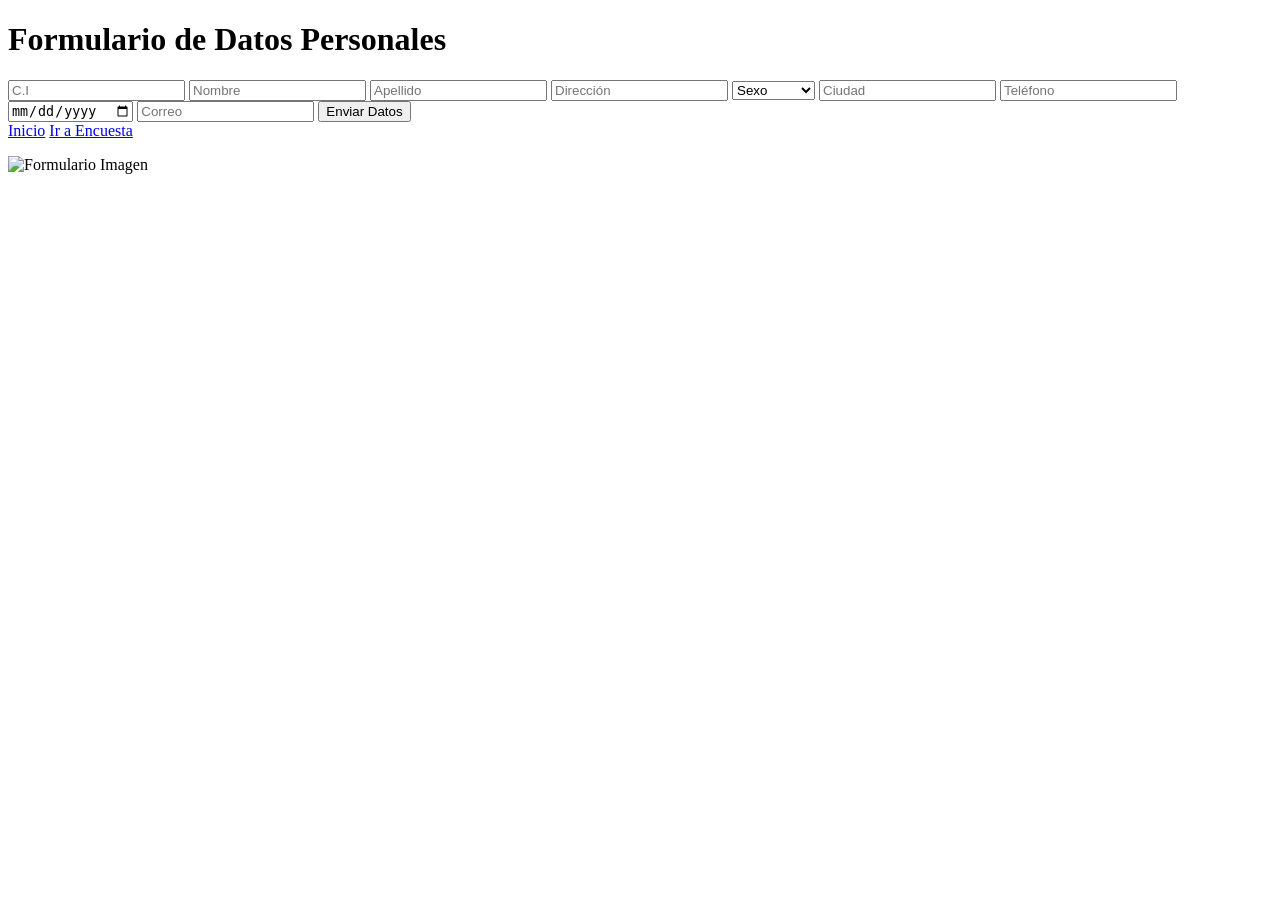
==== datos.html @ 85bcf8e6 "Create datos.html" ====
<!DOCTYPE html>
<html lang="es">
<head>
  <meta charset="UTF-8">
  <meta name="viewport" content="width=device-width, initial-scale=1.0">
  <title>Datos Personales</title>
  <link rel="stylesheet" href="styles.css">
</head>
<body>
  <div class="container">
    <h1>Formulario de Datos Personales</h1>
    <form id="datosForm">
      <input type="text" placeholder="C.I" required>
      <input type="text" placeholder="Nombre" required>
      <input type="text" placeholder="Apellido" required>
      <input type="text" placeholder="Dirección" required>
      <select required>
        <option value="">Sexo</option>
        <option value="Masculino">Masculino</option>
        <option value="Femenino">Femenino</option>
        <option value="Otro">Otro</option>
      </select>
      <input type="text" placeholder="Ciudad" required>
      <input type="tel" placeholder="Teléfono" required>
      <input type="date" placeholder="Fecha de Nacimiento" required>
      <input type="email" placeholder="Correo" required>
      <button type="submit">Enviar Datos</button>
    </form>

    <div class="buttons">
      <a href="index.html" class="btn">Inicio</a>
      <a href="encuesta.html" class="btn">Ir a Encuesta</a>
    </div>

    <p id="status-message"></p>
    <img src="https://images.pexels.com/photos/3183171/pexels-photo-3183171.jpeg?auto=compress&cs=tinysrgb&w=600" alt="Formulario Imagen" class="form-img">
  </div>
</body>
</html>
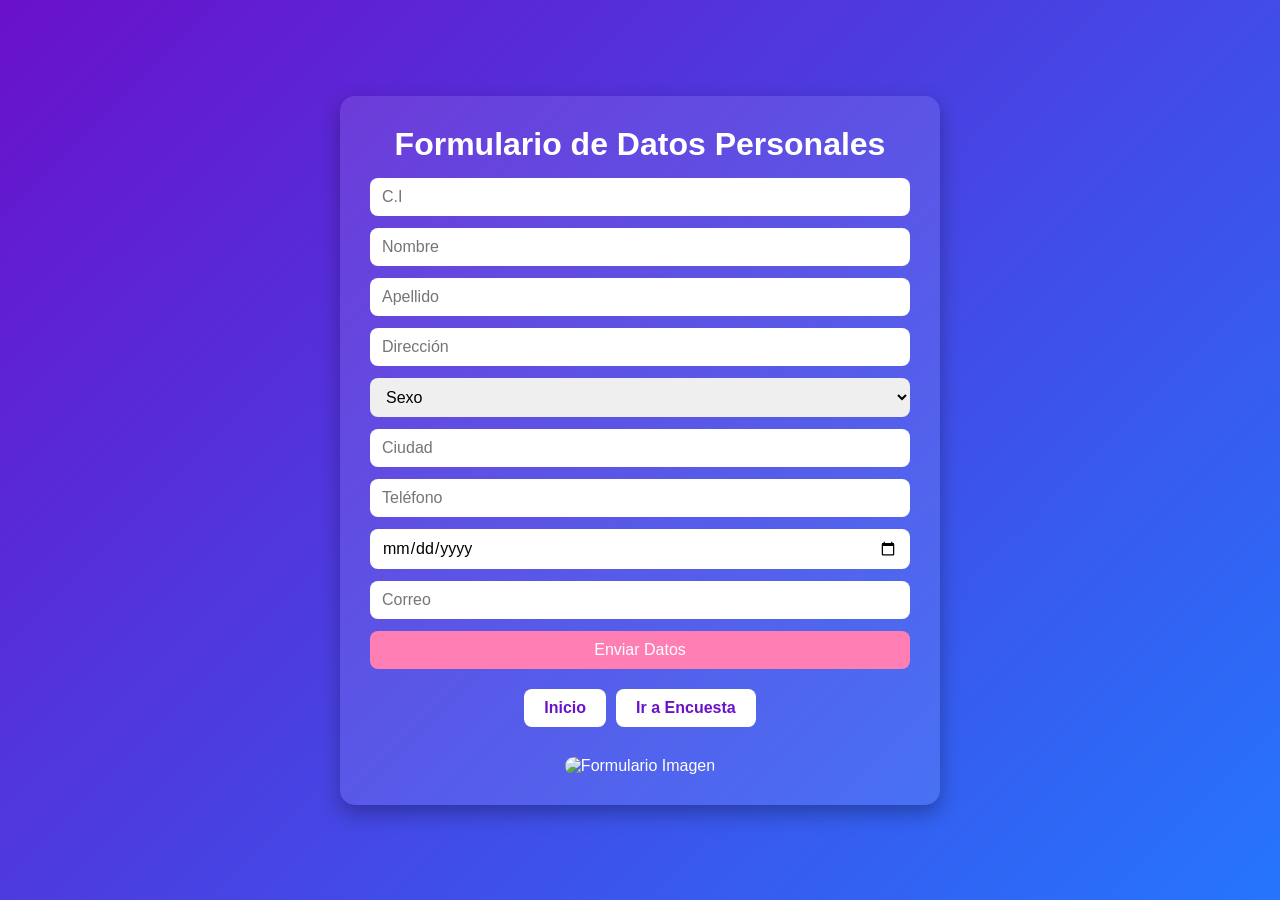
==== commit d814beda: "Update datos.html" ====
--- a/datos.html
+++ b/datos.html
@@ -5,25 +5,26 @@
   <meta name="viewport" content="width=device-width, initial-scale=1.0">
   <title>Datos Personales</title>
   <link rel="stylesheet" href="styles.css">
+  <script src="https://cdn.jsdelivr.net/npm/emailjs-com@3/dist/email.min.js"></script>
 </head>
 <body>
   <div class="container">
     <h1>Formulario de Datos Personales</h1>
     <form id="datosForm">
-      <input type="text" placeholder="C.I" required>
-      <input type="text" placeholder="Nombre" required>
-      <input type="text" placeholder="Apellido" required>
-      <input type="text" placeholder="Dirección" required>
-      <select required>
+      <input type="text" id="ci" placeholder="C.I" required>
+      <input type="text" id="firstName" placeholder="Nombre" required>
+      <input type="text" id="lastName" placeholder="Apellido" required>
+      <input type="text" id="address" placeholder="Dirección" required>
+      <select id="sex" required>
         <option value="">Sexo</option>
         <option value="Masculino">Masculino</option>
         <option value="Femenino">Femenino</option>
         <option value="Otro">Otro</option>
       </select>
-      <input type="text" placeholder="Ciudad" required>
-      <input type="tel" placeholder="Teléfono" required>
-      <input type="date" placeholder="Fecha de Nacimiento" required>
-      <input type="email" placeholder="Correo" required>
+      <input type="text" id="city" placeholder="Ciudad" required>
+      <input type="tel" id="phone" placeholder="Teléfono" required>
+      <input type="date" id="birthDate" placeholder="Fecha de Nacimiento" required>
+      <input type="email" id="email" placeholder="Correo" required>
       <button type="submit">Enviar Datos</button>
     </form>
 
@@ -35,5 +36,7 @@
     <p id="status-message"></p>
     <img src="https://images.pexels.com/photos/3183171/pexels-photo-3183171.jpeg?auto=compress&cs=tinysrgb&w=600" alt="Formulario Imagen" class="form-img">
   </div>
+
+  <script src="app.js"></script>
 </body>
 </html>
--- a/styles.css
+++ b/styles.css
@@ -0,0 +1,117 @@
+/* RESET */
+* {
+  box-sizing: border-box;
+  margin: 0;
+  padding: 0;
+  font-family: 'Arial', sans-serif;
+}
+
+/* BODY */
+body {
+  background: linear-gradient(135deg, #6a11cb, #2575fc);
+  min-height: 100vh;
+  display: flex;
+  justify-content: center;
+  align-items: center;
+  color: #fff;
+}
+
+/* CONTAINER */
+.container {
+  background: rgba(255, 255, 255, 0.1);
+  padding: 30px;
+  border-radius: 15px;
+  width: 90%;
+  max-width: 600px;
+  text-align: center;
+  box-shadow: 0 8px 20px rgba(0,0,0,0.3);
+  animation: fadeIn 1s ease-in-out;
+}
+
+/* TITULO */
+h1 {
+  margin-bottom: 15px;
+  font-size: 2em;
+}
+
+/* FORMULARIOS */
+form {
+  display: flex;
+  flex-direction: column;
+  gap: 12px;
+  margin-bottom: 20px;
+}
+
+input, select, textarea, button {
+  padding: 10px 12px;
+  border-radius: 8px;
+  border: none;
+  font-size: 1em;
+  outline: none;
+}
+
+textarea {
+  min-height: 80px;
+  resize: none;
+}
+
+button {
+  background: #ff7eb3;
+  color: #fff;
+  cursor: pointer;
+  transition: 0.3s;
+}
+
+button:hover {
+  background: #ff4e9b;
+}
+
+/* BOTONES DE NAVEGACION */
+.buttons {
+  display: flex;
+  gap: 10px;
+  justify-content: center;
+  margin-bottom: 15px;
+}
+
+.btn {
+  padding: 10px 20px;
+  background: #fff;
+  color: #6a11cb;
+  border-radius: 8px;
+  text-decoration: none;
+  font-weight: bold;
+  transition: 0.3s;
+}
+
+.btn:hover {
+  background: #ff7eb3;
+  color: #fff;
+}
+
+/* IMAGENES */
+.main-img, .form-img {
+  width: 100%;
+  max-height: 200px;
+  margin-top: 15px;
+  border-radius: 12px;
+  object-fit: cover;
+  transition: transform 0.3s ease;
+}
+
+.main-img:hover, .form-img:hover {
+  transform: scale(1.05);
+}
+
+/* ANIMACION */
+@keyframes fadeIn {
+  0% {opacity: 0; transform: translateY(-20px);}
+  100% {opacity: 1; transform: translateY(0);}
+}
+
+/* RESPONSIVE */
+@media(max-width: 500px){
+  .buttons {
+    flex-direction: column;
+  }
+}
